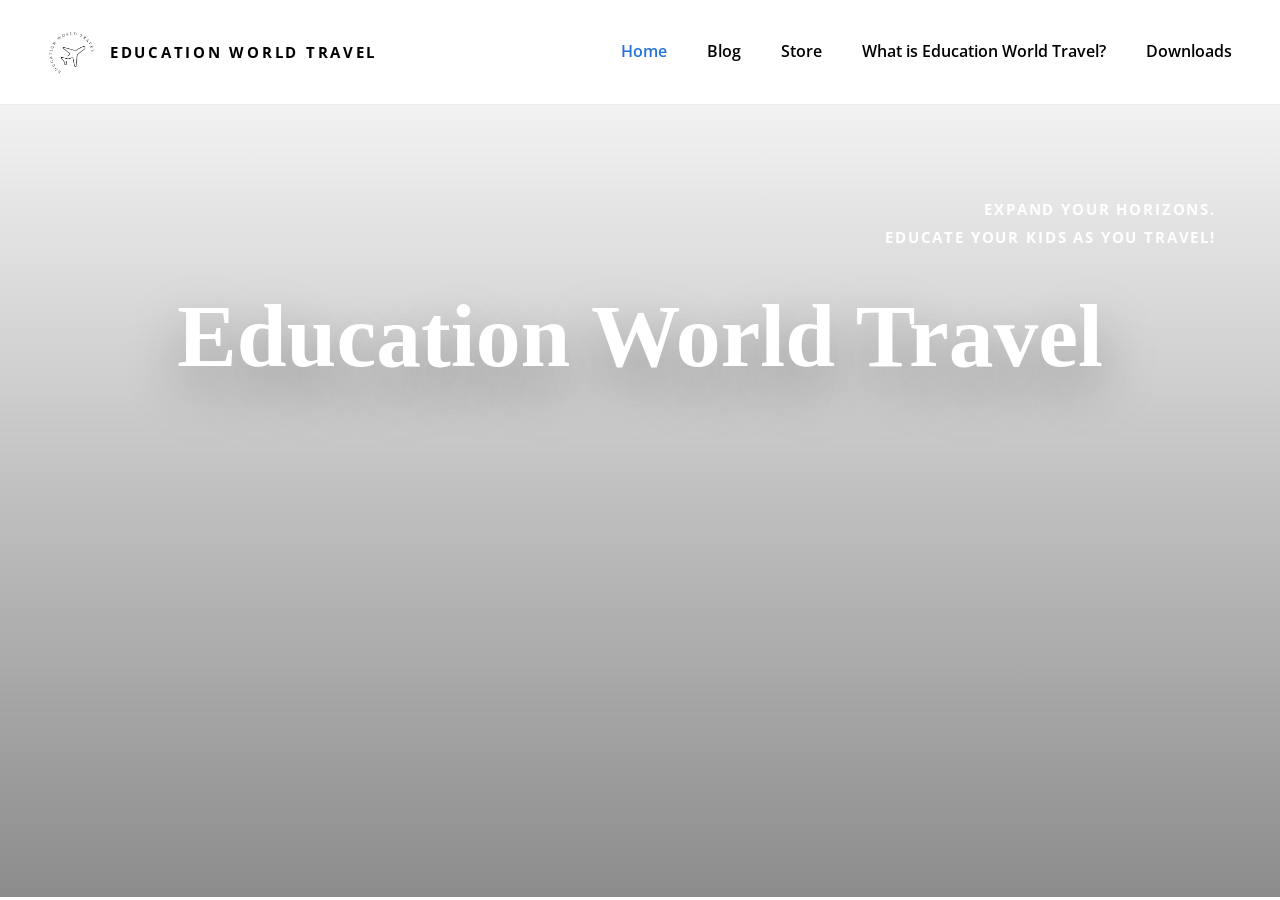
==== index.html @ 41cdf400 "Initial commit" ====
﻿<!DOCTYPE html>
<html lang="en">
  <head>
    <meta charset="UTF-8">
    <meta name="viewport" content="width=device-width, initial-scale=1.0">
    <title>Education World Travel</title>
    <link rel="icon" type="image/png" href="favicon.png">
    <link rel="preconnect" href="https://fonts.googleapis.com">
    <link rel="preconnect" href="https://fonts.gstatic.com" crossorigin>
    <link href="https://fonts.googleapis.com/css2?family=Open+Sans:wght@400;500;600;700&display=swap" rel="stylesheet">
    <link rel="stylesheet" href="css/main.css">
  </head>
  <body>
    <header class="site-header">
      <div class="header-inner">
        <a class="brand" href="index.html">
          <img class="brand-logo" src="favicon.png" alt="Education World Travel logo">
          <span class="brand-text">Education World Travel</span>
        </a>
        <nav class="site-nav" aria-label="Primary navigation">
          <a class="nav-link active" href="index.html">Home</a>
          <a class="nav-link" href="pages/blog.html">Blog</a>
          <a class="nav-link" href="pages/store.html">Store</a>
          <a class="nav-link" href="pages/about.html">What is Education World Travel?</a>
          <a class="nav-link" href="#">Downloads</a>
        </nav>
      </div>
    </header>
    <main>
      <section class="hero">
        <video class="hero-video" autoplay muted loop playsinline>
          <source src="resources/homepage/bg_video.mp4" type="video/mp4">
        </video>
        <div class="hero-overlay"></div>
        <div class="hero-tagline">
          <span>Expand your horizons.</span>
          <span>Educate your kids as you travel!</span>
        </div>
        <div class="hero-copy">
          <h1>Education World Travel</h1>
        </div>
      </section>
    </main>
    <script src="js/main.js"></script>
  </body>
</html>
---- css/main.css ----
:root {
  --bg: #ffffff;
  --text: #000000;
  --accent: #2573DA;
  --header-padding-vertical: 28px;
  --header-padding-horizontal: 48px;
  --max-width: 1280px;
}

* {
  box-sizing: border-box;
  margin: 0;
  padding: 0;
}

html {
  scroll-behavior: smooth;
}

body {
  font-family: "Times New Roman", Times, serif;
  background: var(--bg);
  color: var(--text);
  line-height: 1.6;
}

body > * {
  position: relative;
}

.site-header {
  background: rgba(255, 255, 255, 0.96);
  border-bottom: 1px solid rgba(0, 0, 0, 0.08);
  position: sticky;
  top: 0;
  z-index: 20;
}

.header-inner {
  max-width: var(--max-width);
  margin: 0 auto;
  padding: var(--header-padding-vertical) var(--header-padding-horizontal);
  display: flex;
  align-items: center;
  justify-content: space-between;
  gap: 40px;
}

.brand {
  display: inline-flex;
  align-items: center;
  gap: 14px;
  text-decoration: none;
  color: inherit;
}

.brand-logo {
  width: 48px;
  height: 48px;
  border-radius: 14px;
  object-fit: cover;
}

.brand-text {
  font-family: 'Open Sans', sans-serif;
  font-size: 0.95rem;
  font-weight: 700;
  letter-spacing: 0.18em;
  text-transform: uppercase;
}

.site-nav {
  display: flex;
  flex-wrap: wrap;
  align-items: center;
  gap: 40px;
}

.nav-link {
  color: var(--text);
  text-decoration: none;
  font-family: 'Open Sans', sans-serif;
  font-size: 1rem;
  font-weight: 600;
  transition: color 180ms ease;
}

.nav-link:hover,
.nav-link:focus {
  color: var(--accent);
}

.nav-link.active {
  color: var(--accent);
}

.hero {
  position: relative;
  min-height: 88vh;
  overflow: hidden;
  display: flex;
  align-items: center;
  justify-content: center;
}

.hero-video,
.hero-overlay {
  position: absolute;
  inset: 0;
  width: 100%;
  height: 100%;
}

.hero-video {
  object-fit: cover;
  filter: brightness(0.88);
}

.hero-overlay {
  background: linear-gradient(180deg, rgba(0, 0, 0, 0.05) 0%, rgba(0, 0, 0, 0.25) 50%, rgba(0, 0, 0, 0.45) 100%);
}

.hero-tagline {
  position: absolute;
  right: 5%;
  top: 12%;
  z-index: 2;
  display: flex;
  flex-direction: column;
  gap: 0.55rem;
  text-align: right;
  color: #ffffff;
  font-family: 'Open Sans', sans-serif;
  font-size: clamp(0.96rem, 1.2vw, 1.45rem);
  font-weight: 700;
  letter-spacing: 0.12em;
  text-transform: uppercase;
  line-height: 1.25;
}

.hero-copy {
  position: absolute;
  top: 24%;
  left: 50%;
  transform: translateX(-50%);
  z-index: 2;
  width: min(100%, 1100px);
  padding: 0 24px;
  text-align: center;
}

.hero-copy h1 {
  font-family: "Times New Roman", Times, serif;
  font-size: clamp(4.2rem, 7vw, 7rem);
  line-height: 0.92;
  color: #ffffff;
  text-shadow: 0 22px 54px rgba(0, 0, 0, 0.35);
  margin: 0;
}

@media (max-width: 920px) {
  .header-inner {
    flex-direction: column;
    align-items: flex-start;
    gap: 24px;
  }

  .site-nav {
    width: 100%;
    justify-content: flex-start;
    gap: 24px;
  }

  .hero-tagline {
    position: static;
    width: 100%;
    text-align: left;
    padding: 0 24px;
    font-size: 1.05rem;
  }
}

@media (max-width: 640px) {
  .header-inner {
    padding: 20px 20px;
  }

  .brand-text {
    font-size: 0.9rem;
  }

  .nav-link {
    font-size: 0.92rem;
  }

  .hero-copy h1 {
    font-size: clamp(3rem, 12vw, 4.8rem);
  }
}
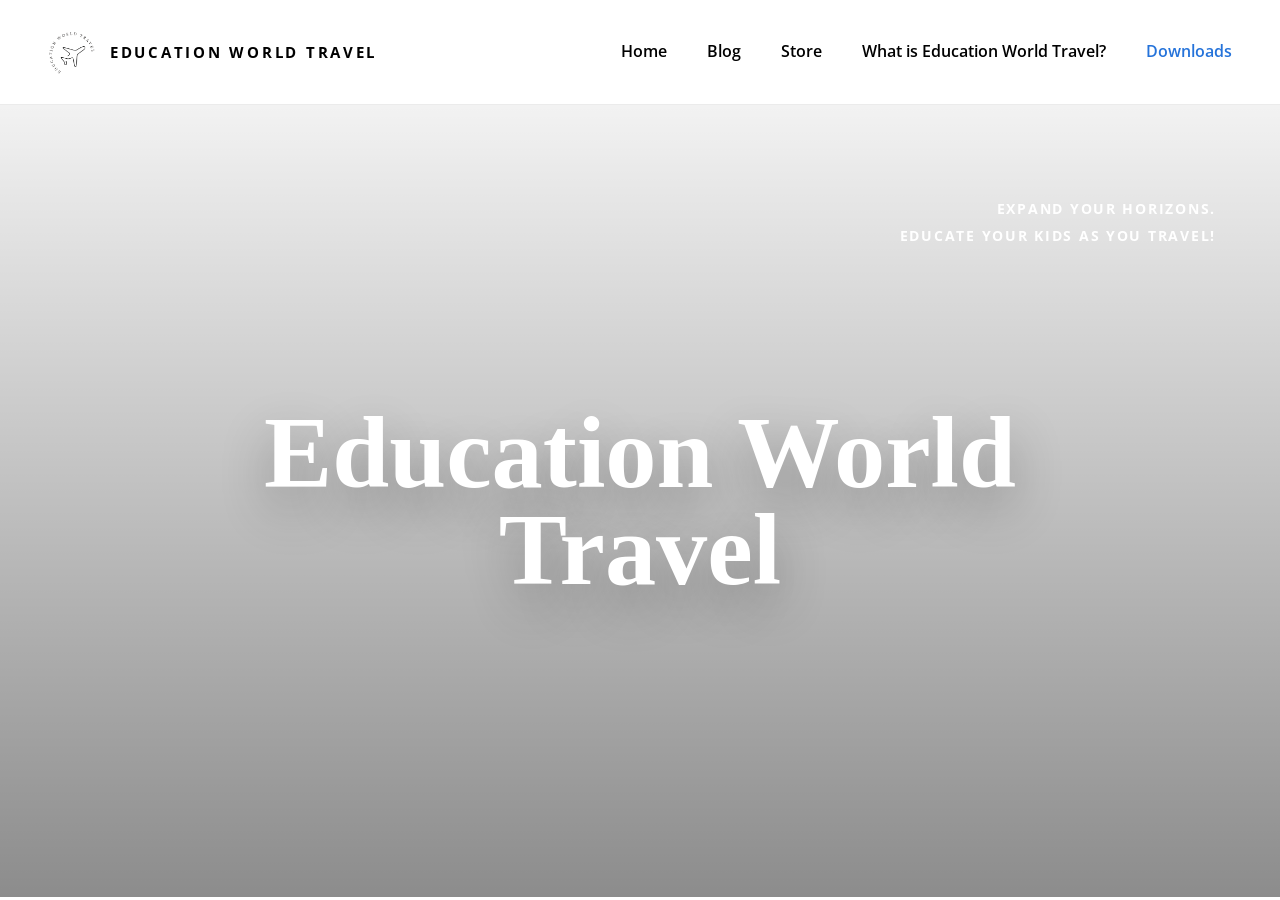
==== commit 695362e7: "Created blog page, updated asset organisation, updated responsive design." ====
--- a/index.html
+++ b/index.html
@@ -4,7 +4,7 @@
     <meta charset="UTF-8">
     <meta name="viewport" content="width=device-width, initial-scale=1.0">
     <title>Education World Travel</title>
-    <link rel="icon" type="image/png" href="favicon.png">
+    <link rel="icon" type="image/png" href="assets/images/favicon.png">
     <link rel="preconnect" href="https://fonts.googleapis.com">
     <link rel="preconnect" href="https://fonts.gstatic.com" crossorigin>
     <link href="https://fonts.googleapis.com/css2?family=Open+Sans:wght@400;500;600;700&display=swap" rel="stylesheet">
@@ -14,7 +14,7 @@
     <header class="site-header">
       <div class="header-inner">
         <a class="brand" href="index.html">
-          <img class="brand-logo" src="favicon.png" alt="Education World Travel logo">
+          <img class="brand-logo" src="assets/images/favicon.png" alt="Education World Travel logo">
           <span class="brand-text">Education World Travel</span>
         </a>
         <nav class="site-nav" aria-label="Primary navigation">
@@ -29,7 +29,7 @@
     <main>
       <section class="hero">
         <video class="hero-video" autoplay muted loop playsinline>
-          <source src="resources/homepage/bg_video.mp4" type="video/mp4">
+          <source src="assets/videos/hero-bg.mp4" type="video/mp4">
         </video>
         <div class="hero-overlay"></div>
         <div class="hero-tagline">
--- a/css/main.css
+++ b/css/main.css
@@ -131,7 +131,7 @@
   text-align: right;
   color: #ffffff;
   font-family: 'Open Sans', sans-serif;
-  font-size: clamp(0.96rem, 1.2vw, 1.45rem);
+  font-size: clamp(0.9rem, 1.1vw, 1.3rem);
   font-weight: 700;
   letter-spacing: 0.12em;
   text-transform: uppercase;
@@ -139,10 +139,7 @@
 }
 
 .hero-copy {
-  position: absolute;
-  top: 24%;
-  left: 50%;
-  transform: translateX(-50%);
+  position: relative;
   z-index: 2;
   width: min(100%, 1100px);
   padding: 0 24px;
@@ -151,32 +148,48 @@
 
 .hero-copy h1 {
   font-family: "Times New Roman", Times, serif;
-  font-size: clamp(4.2rem, 7vw, 7rem);
-  line-height: 0.92;
+  font-size: clamp(3.2rem, 8vw, 7.5rem);
+  line-height: 0.95;
   color: #ffffff;
-  text-shadow: 0 22px 54px rgba(0, 0, 0, 0.35);
+  text-shadow: 0 20px 50px rgba(0, 0, 0, 0.3);
   margin: 0;
 }
 
 @media (max-width: 920px) {
   .header-inner {
+    padding: 20px 24px;
+    flex-direction: row;
+    justify-content: space-between;
+  }
+
+  .site-nav {
+    gap: 20px;
+  }
+
+  .hero-tagline {
+    top: 60px;
+    right: 24px;
+    font-size: 0.85rem;
+  }
+}
+
+@media (max-width: 768px) {
+  .site-nav {
+    display: none; /* Simple mobile menu: hide for now, or could stack */
+  }
+
+  .hero-tagline {
+    position: relative;
+    right: auto;
+    top: auto;
+    text-align: center;
+    margin-bottom: 2rem;
+    font-size: 0.9rem;
+  }
+
+  .hero {
     flex-direction: column;
-    align-items: flex-start;
-    gap: 24px;
-  }
-
-  .site-nav {
-    width: 100%;
-    justify-content: flex-start;
-    gap: 24px;
-  }
-
-  .hero-tagline {
-    position: static;
-    width: 100%;
-    text-align: left;
-    padding: 0 24px;
-    font-size: 1.05rem;
+    padding: 80px 24px;
   }
 }
 
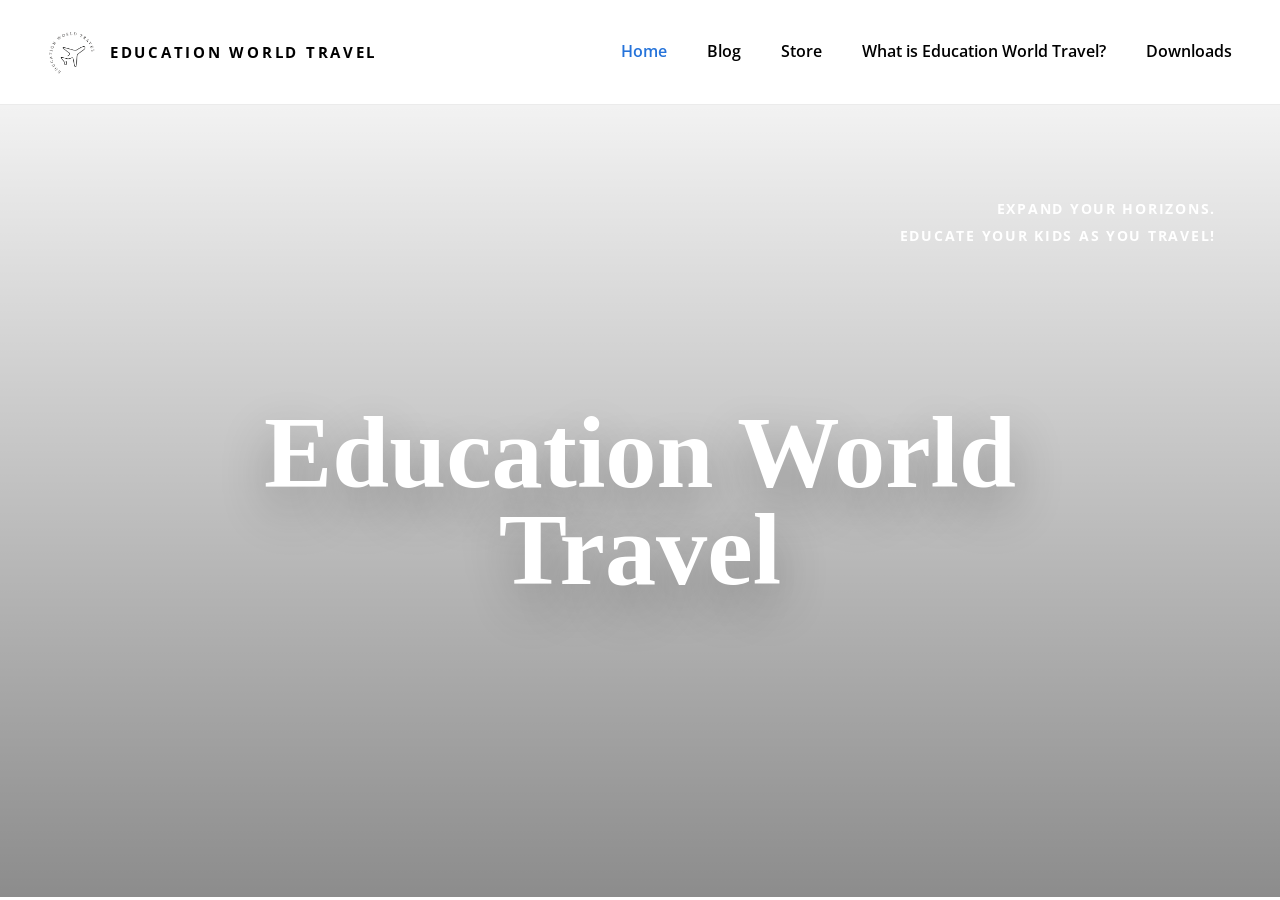
==== commit d527713e: "Added an About page, fixed menu blue tinting on 'Downloads', and added Hamburger menu to lower break" ====
--- a/index.html
+++ b/index.html
@@ -17,6 +17,9 @@
           <img class="brand-logo" src="assets/images/favicon.png" alt="Education World Travel logo">
           <span class="brand-text">Education World Travel</span>
         </a>
+        <button class="nav-toggle" aria-label="Toggle navigation" aria-expanded="false">
+          <span></span>
+        </button>
         <nav class="site-nav" aria-label="Primary navigation">
           <a class="nav-link active" href="index.html">Home</a>
           <a class="nav-link" href="pages/blog.html">Blog</a>
--- a/css/main.css
+++ b/css/main.css
@@ -74,6 +74,57 @@
   flex-wrap: wrap;
   align-items: center;
   gap: 40px;
+}
+
+.nav-toggle {
+  display: none;
+  appearance: none;
+  border: none;
+  background: transparent;
+  color: inherit;
+  width: 48px;
+  height: 48px;
+  padding: 0;
+  cursor: pointer;
+  align-items: center;
+  justify-content: center;
+}
+
+.nav-toggle span,
+.nav-toggle span::before,
+.nav-toggle span::after {
+  display: block;
+  content: '';
+  width: 22px;
+  height: 2px;
+  background: currentColor;
+  border-radius: 999px;
+}
+
+.nav-toggle span {
+  position: relative;
+}
+
+.nav-toggle span::before {
+  position: absolute;
+  top: -7px;
+}
+
+.nav-toggle span::after {
+  position: absolute;
+  top: 7px;
+}
+
+.nav-toggle[aria-expanded="true"] span {
+  background: transparent;
+}
+
+.nav-toggle[aria-expanded="true"] span::before {
+  transform: rotate(45deg) translate(2px, 2px);
+}
+
+.nav-toggle[aria-expanded="true"] span::after {
+  transform: rotate(-45deg) translate(2px, -2px);
 }
 
 .nav-link {
@@ -175,7 +226,31 @@
 
 @media (max-width: 768px) {
   .site-nav {
-    display: none; /* Simple mobile menu: hide for now, or could stack */
+    display: none;
+    position: absolute;
+    top: calc(100% + 10px);
+    right: 24px;
+    width: min(320px, calc(100% - 48px));
+    background: rgba(255, 255, 255, 0.98);
+    border-radius: 24px;
+    flex-direction: column;
+    gap: 16px;
+    padding: 20px;
+    box-shadow: 0 25px 70px rgba(0, 0, 0, 0.12);
+    z-index: 30;
+  }
+
+  .site-nav.open {
+    display: flex;
+  }
+
+  .nav-toggle {
+    display: inline-flex;
+  }
+
+  .nav-link {
+    display: block;
+    width: 100%;
   }
 
   .hero-tagline {
@@ -210,3 +285,165 @@
     font-size: clamp(3rem, 12vw, 4.8rem);
   }
 }
+
+.page-about {
+  max-width: var(--max-width);
+  margin: 0 auto;
+  padding: 48px 24px 80px;
+  display: grid;
+  gap: 40px;
+}
+
+.page-intro,
+.page-grid {
+  display: grid;
+  gap: 32px;
+}
+
+.page-intro {
+  grid-template-columns: minmax(0, 1.3fr) minmax(320px, 1fr);
+  align-items: center;
+}
+
+.page-copy {
+  display: flex;
+  flex-direction: column;
+  gap: 24px;
+}
+
+.page-copy .eyebrow {
+  color: #194d91;
+  font-family: 'Open Sans', sans-serif;
+  font-size: 0.95rem;
+  font-weight: 700;
+  letter-spacing: 0.16em;
+  text-transform: uppercase;
+}
+
+.page-intro-title,
+.page-about-copy h2 {
+  font-family: "Times New Roman", Times, serif;
+  font-size: clamp(2.4rem, 5vw, 3.2rem);
+  margin: 0;
+}
+
+.page-about-copy {
+  display: flex;
+  flex-direction: column;
+  gap: 18px;
+}
+
+.page-image,
+.page-media {
+  border-radius: 0;
+  overflow: hidden;
+  background: #f8f8f8;
+  box-shadow: 0 24px 70px rgba(0, 0, 0, 0.08);
+}
+
+.page-copy-text p {
+  color: #262626;
+  font-size: 1rem;
+  line-height: 1.85;
+}
+
+.page-image,
+.page-media {
+  border-radius: 24px;
+  overflow: hidden;
+  background: #f8f8f8;
+  box-shadow: 0 24px 70px rgba(0, 0, 0, 0.08);
+}
+
+.page-image img,
+.page-media img,
+.page-media video {
+  width: 100%;
+  height: 100%;
+  object-fit: cover;
+  display: block;
+}
+
+.page-image {
+  min-height: 400px;
+}
+
+.page-image--hero {
+  min-height: 520px;
+}
+
+.page-grid {
+  grid-template-columns: minmax(0, 1.45fr) minmax(0, 1fr);
+  align-items: stretch;
+}
+
+.page-stack {
+  display: grid;
+  gap: 24px;
+}
+
+.page-media--video {
+  min-height: 420px;
+}
+
+.page-media--image {
+  min-height: 220px;
+}
+
+.page-about-me {
+  padding: 40px;
+  background: #fbfbfb;
+  border-radius: 24px;
+  box-shadow: 0 24px 70px rgba(0, 0, 0, 0.06);
+}
+
+.page-about-me h2 {
+  font-family: "Times New Roman", Times, serif;
+  font-size: clamp(2.4rem, 5vw, 3.2rem);
+  margin-bottom: 18px;
+}
+
+.page-about-me p {
+  color: #2d2d2d;
+  font-size: 1rem;
+  line-height: 1.85;
+}
+
+@media (max-width: 920px) {
+  .page-about {
+    padding: 36px 24px 64px;
+  }
+
+  .page-intro,
+  .page-grid {
+    grid-template-columns: 1fr;
+  }
+
+  .page-image--hero,
+  .page-media--video {
+    min-height: 320px;
+  }
+}
+
+@media (max-width: 640px) {
+  .header-inner {
+    padding: 18px 18px;
+  }
+
+  .page-about {
+    padding: 28px 18px 48px;
+  }
+
+  .page-copy .eyebrow {
+    font-size: 0.88rem;
+  }
+
+  .page-copy-text p,
+  .page-about-me p {
+    font-size: 0.98rem;
+  }
+
+  .page-about-me {
+    padding: 28px 20px;
+  }
+}
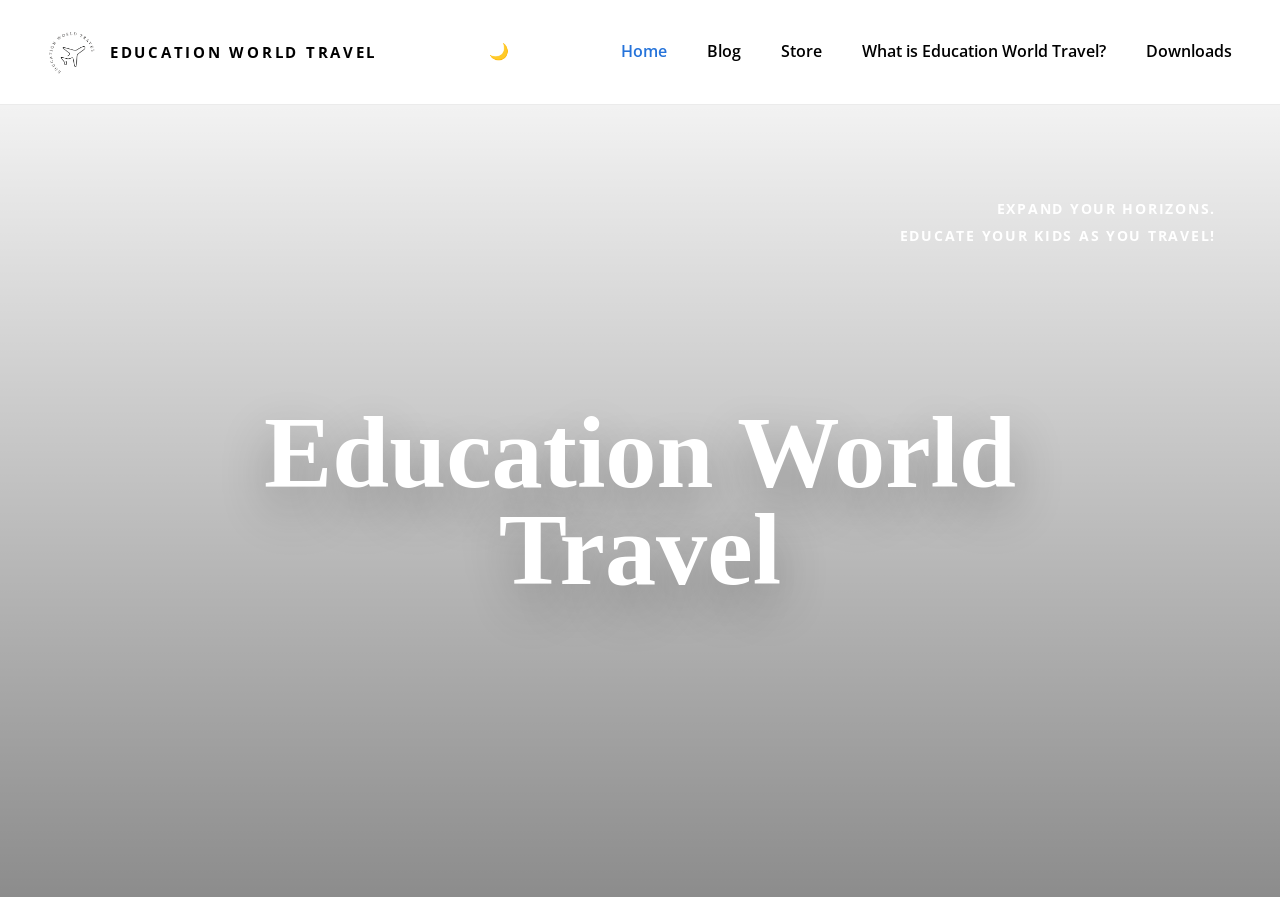
==== commit 64f8f56c: "Added dark mode support + better support on 404 page" ====
--- a/index.html
+++ b/index.html
@@ -20,12 +20,15 @@
         <button class="nav-toggle" aria-label="Toggle navigation" aria-expanded="false">
           <span></span>
         </button>
+        <button class="theme-toggle" aria-label="Toggle dark mode" aria-live="polite">
+          <span class="theme-icon">🌙</span>
+        </button>
         <nav class="site-nav" aria-label="Primary navigation">
           <a class="nav-link active" href="index.html">Home</a>
           <a class="nav-link" href="pages/blog.html">Blog</a>
           <a class="nav-link" href="pages/store.html">Store</a>
           <a class="nav-link" href="pages/about.html">What is Education World Travel?</a>
-          <a class="nav-link" href="#">Downloads</a>
+          <a class="nav-link" href="pages/downloads.html">Downloads</a>
         </nav>
       </div>
     </header>
--- a/css/main.css
+++ b/css/main.css
@@ -2,9 +2,25 @@
   --bg: #ffffff;
   --text: #000000;
   --accent: #2573DA;
+  --header-bg: rgba(255, 255, 255, 0.96);
+  --surface: #ffffff;
+  --surface-soft: #fbfbfb;
+  --card-border: rgba(0, 0, 0, 0.08);
+  --shadow: rgba(0, 0, 0, 0.08);
   --header-padding-vertical: 28px;
   --header-padding-horizontal: 48px;
   --max-width: 1280px;
+}
+
+html.dark-mode {
+  --bg: #070b16;
+  --text: #f8fafc;
+  --accent: #60a5fa;
+  --header-bg: rgba(15, 23, 42, 0.96);
+  --surface: #0f172a;
+  --surface-soft: #111827;
+  --card-border: rgba(148, 163, 184, 0.24);
+  --shadow: rgba(15, 23, 42, 0.28);
 }
 
 * {
@@ -29,8 +45,8 @@
 }
 
 .site-header {
-  background: rgba(255, 255, 255, 0.96);
-  border-bottom: 1px solid rgba(0, 0, 0, 0.08);
+  background: var(--header-bg);
+  border-bottom: 1px solid var(--card-border);
   position: sticky;
   top: 0;
   z-index: 20;
@@ -76,11 +92,12 @@
   gap: 40px;
 }
 
-.nav-toggle {
+.nav-toggle,
+.theme-toggle {
   display: none;
   appearance: none;
   border: none;
-  background: transparent;
+  background: rgba(255,255,255,0.14);
   color: inherit;
   width: 48px;
   height: 48px;
@@ -88,6 +105,23 @@
   cursor: pointer;
   align-items: center;
   justify-content: center;
+  border-radius: 14px;
+  transition: transform 180ms ease, background-color 180ms ease, box-shadow 180ms ease;
+}
+
+.theme-toggle {
+  display: inline-flex;
+}
+
+.theme-toggle:hover,
+.nav-toggle:hover {
+  transform: translateY(-1px);
+  background: rgba(255,255,255,0.26);
+}
+
+.theme-toggle .theme-icon {
+  font-size: 1rem;
+  line-height: 1;
 }
 
 .nav-toggle span,
@@ -333,6 +367,29 @@
   gap: 18px;
 }
 
+.page-action-button {
+  display: inline-flex;
+  align-items: center;
+  justify-content: center;
+  padding: 14px 22px;
+  border-radius: 999px;
+  background: linear-gradient(135deg, #7b5cff, #3f85ff 52%, #37d6fc);
+  color: white;
+  font-family: 'Open Sans', sans-serif;
+  font-weight: 700;
+  text-decoration: none;
+  transition: transform 220ms ease, box-shadow 220ms ease, opacity 220ms ease;
+  box-shadow: 0 18px 45px rgba(56, 89, 174, 0.18);
+  margin-bottom: 14px;
+}
+
+.page-action-button:hover,
+.page-action-button:focus-visible {
+  transform: translateY(-2px);
+  opacity: 0.96;
+  box-shadow: 0 24px 55px rgba(56, 89, 174, 0.24);
+}
+
 .page-image,
 .page-media {
   border-radius: 0;
@@ -351,8 +408,8 @@
 .page-media {
   border-radius: 24px;
   overflow: hidden;
-  background: #f8f8f8;
-  box-shadow: 0 24px 70px rgba(0, 0, 0, 0.08);
+  background: var(--surface-soft);
+  box-shadow: 0 24px 70px var(--shadow);
 }
 
 .page-image img,
@@ -392,9 +449,9 @@
 
 .page-about-me {
   padding: 40px;
-  background: #fbfbfb;
+  background: var(--surface-soft);
   border-radius: 24px;
-  box-shadow: 0 24px 70px rgba(0, 0, 0, 0.06);
+  box-shadow: 0 24px 70px var(--shadow);
 }
 
 .page-about-me h2 {
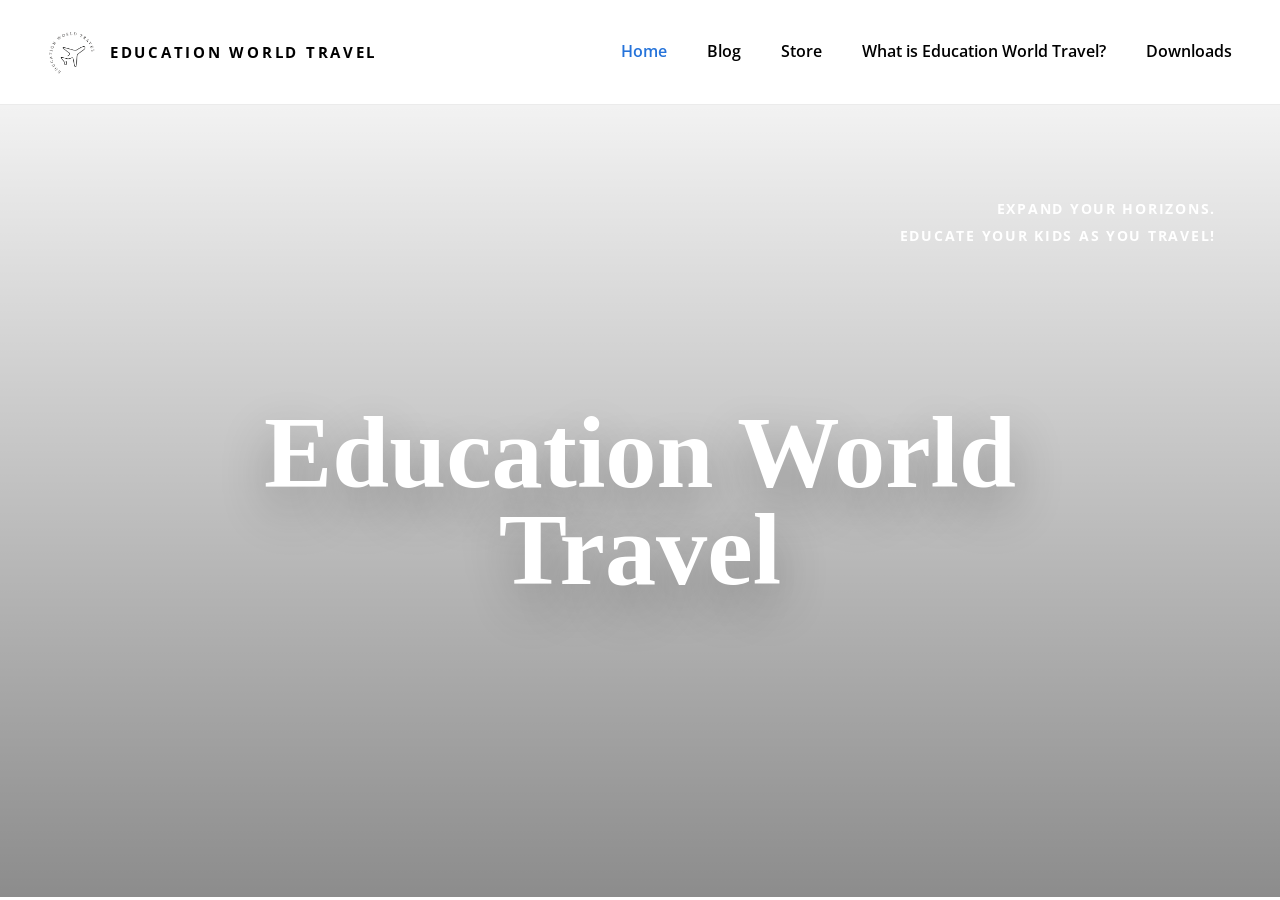
==== commit 8d2acfb8: "Updated file handling, image implementation, betterThemes. blog sidebar." ====
--- a/index.html
+++ b/index.html
@@ -19,9 +19,6 @@
         </a>
         <button class="nav-toggle" aria-label="Toggle navigation" aria-expanded="false">
           <span></span>
-        </button>
-        <button class="theme-toggle" aria-label="Toggle dark mode" aria-live="polite">
-          <span class="theme-icon">🌙</span>
         </button>
         <nav class="site-nav" aria-label="Primary navigation">
           <a class="nav-link active" href="index.html">Home</a>
--- a/css/main.css
+++ b/css/main.css
@@ -12,15 +12,17 @@
   --max-width: 1280px;
 }
 
-html.dark-mode {
-  --bg: #070b16;
-  --text: #f8fafc;
-  --accent: #60a5fa;
-  --header-bg: rgba(15, 23, 42, 0.96);
-  --surface: #0f172a;
-  --surface-soft: #111827;
-  --card-border: rgba(148, 163, 184, 0.24);
-  --shadow: rgba(15, 23, 42, 0.28);
+@media (prefers-color-scheme: dark) {
+  :root {
+    --bg: #070b16;
+    --text: #f8fafc;
+    --accent: #60a5fa;
+    --header-bg: rgba(15, 23, 42, 0.96);
+    --surface: #0f172a;
+    --surface-soft: #111827;
+    --card-border: rgba(148, 163, 184, 0.24);
+    --shadow: rgba(15, 23, 42, 0.28);
+  }
 }
 
 * {
@@ -92,8 +94,7 @@
   gap: 40px;
 }
 
-.nav-toggle,
-.theme-toggle {
+.nav-toggle {
   display: none;
   appearance: none;
   border: none;
@@ -109,19 +110,9 @@
   transition: transform 180ms ease, background-color 180ms ease, box-shadow 180ms ease;
 }
 
-.theme-toggle {
-  display: inline-flex;
-}
-
-.theme-toggle:hover,
 .nav-toggle:hover {
   transform: translateY(-1px);
   background: rgba(255,255,255,0.26);
-}
-
-.theme-toggle .theme-icon {
-  font-size: 1rem;
-  line-height: 1;
 }
 
 .nav-toggle span,
@@ -346,7 +337,7 @@
 }
 
 .page-copy .eyebrow {
-  color: #194d91;
+  color: var(--accent);
   font-family: 'Open Sans', sans-serif;
   font-size: 0.95rem;
   font-weight: 700;
@@ -399,7 +390,7 @@
 }
 
 .page-copy-text p {
-  color: #262626;
+  color: var(--text);
   font-size: 1rem;
   line-height: 1.85;
 }
@@ -461,7 +452,7 @@
 }
 
 .page-about-me p {
-  color: #2d2d2d;
+  color: var(--text);
   font-size: 1rem;
   line-height: 1.85;
 }
